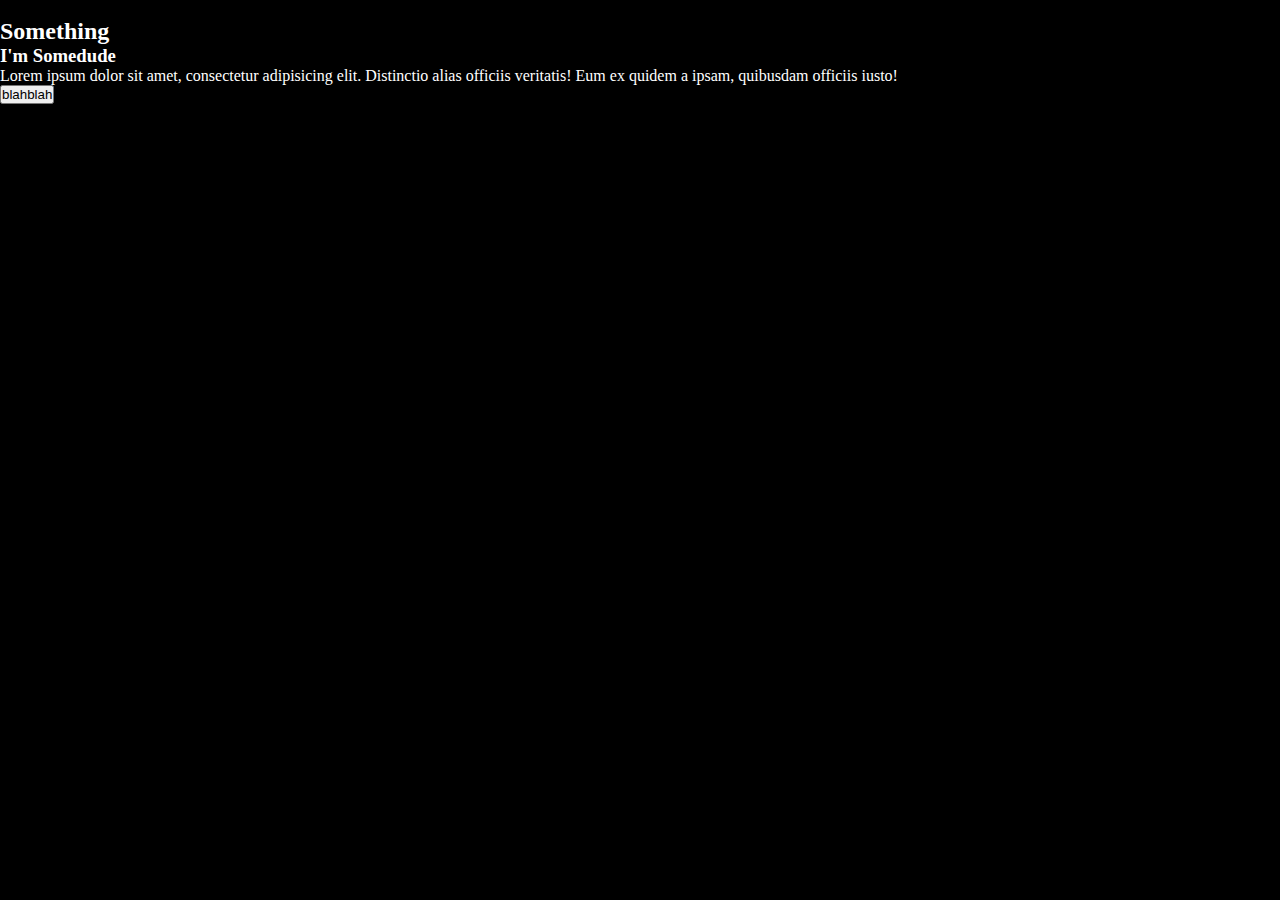
==== project.htm @ fe27cd69 "my website" ====
<!DOCTYPE html>
<html lang="en">
<head>
    <meta charset="UTF-8">
    <meta http-equiv="X-UA-Compatible" content="IE=edge">
    <meta name="viewport" content="width=device-width, initial-scale=1.0">
    <title>Projects</title>
    <link rel="shortcut icon" href="/icon/icons8-project-58.png" type="image/x-icon">
    <link rel="stylesheet" href="project.css">
</head>
<body>

  <!-- <div class="header">
<img src="/images/Untitled login.png" alt="img">
  </div> -->
  <!-- <div class="navigation">
    &NestedGreaterGreater;<a href="index.html">Home</a>&NestedGreaterGreater;Projects
  </div> -->
  <!-- <p>
    Lorem ipsum dolor sit amet consectetur adipisicing elit. Ipsam autem voluptate quisquam blanditiis magni cumque, sapiente veniam beatae id, sequi aliquam sed. Iure ipsam blanditiis velit harum natus quidem culpa!
    Non, harum. Aperiam in placeat deserunt itaque vero quibusdam velit quasi recusandae alias. Unde dolorem dolor facere optio voluptatem, rem quisquam ratione illo fugit dolores sequi consectetur repellat possimus. At.
    Eligendi, maxime cumque, enim nihil aliquid impedit ut consequatur repudiandae commodi veniam nostrum autem! Ipsum, vitae a earum fuga eveniet nisi, voluptatum nesciunt at, saepe harum tempore cum quasi consequatur!
    Blanditiis ut earum dolores fuga natus deserunt rem harum temporibus nemo voluptatem quis, placeat quod eius totam vel maxime sequi fugiat quisquam pariatur quo numquam. Sit ipsum amet tempora fugiat?
    Corrupti, quibusdam. Culpa necessitatibus blanditiis cupiditate dolor rem perferendis repellendus repudiandae fugiat! Rerum vitae deserunt possimus praesentium a ipsa obcaecati in! Laboriosam, quaerat pariatur debitis molestias obcaecati accusantium deleniti ut.
    Ipsum maxime beatae assumenda similique ex ipsam molestiae omnis nesciunt doloribus perspiciatis. Omnis, tenetur quia facere quisquam quod eos quibusdam eveniet fugiat molestiae quos ut, possimus officiis assumenda dolores voluptatibus.
    Iure facere earum, voluptas ex quae suscipit voluptates. Laudantium nesciunt similique quas veniam. Accusantium distinctio obcaecati id provident omnis. Modi, itaque asperiores. Saepe reprehenderit quod voluptatum. Omnis, possimus. Facere, quidem.
    Neque porro atque reprehenderit omnis enim dolorum nobis recusandae unde sapiente, repellat, error vero numquam optio facilis dolore? Maxime quas delectus nam laborum distinctio, repellendus eius nemo quis impedit beatae!
    Earum explicabo sequi, culpa animi eligendi ad placeat sapiente vero officiis perspiciatis, vel unde eius praesentium sit, natus adipisci asperiores eum tempore dolorem nulla. Aspernatur blanditiis soluta doloribus quisquam doloremque.
    Blanditiis cumque repellat tenetur voluptatibus, dolor optio accusantium suscipit odio aliquid totam minima eligendi necessitatibus expedita autem soluta. Temporibus, voluptate? Ipsam laboriosam a voluptate totam fugiat aliquam impedit sint magnam.
    Rerum dolorum veniam expedita sunt nobis illum eaque adipisci dolor sequi corrupti. Debitis veritatis tenetur, ratione suscipit rerum repellendus voluptatibus harum, similique praesentium assumenda eligendi culpa perspiciatis, deserunt cumque doloremque.
    Similique dolores eaque ducimus dolor pariatur nemo hic, amet consectetur eligendi excepturi et obcaecati ex ipsum nam distinctio doloremque nisi voluptatum quae veniam? Id quaerat eveniet, doloribus ipsam nulla dignissimos.
    Veniam enim facere, corrupti sed magnam aperiam voluptatem voluptatibus ipsam debitis corporis! Assumenda perferendis reprehenderit laborum architecto eaque. Soluta obcaecati aperiam vero dolores eum distinctio perferendis dolore laudantium cum illo.
    Impedit dolore pariatur officia ipsum at consequatur tempora laborum, harum sint ullam deleniti delectus optio fuga unde neque consequuntur vel. Eius tempore magni asperiores laudantium consequuntur similique adipisci mollitia accusantium.
    Expedita, laudantium? Sunt amet nam numquam. Exercitationem earum ex optio quasi consectetur. Placeat quaerat mollitia laudantium temporibus eaque sint aspernatur, non cupiditate atque corporis tempore, magnam nemo? Vero, placeat voluptates.
    Possimus repellendus distinctio, quaerat quidem ea est ullam doloremque sint quia a similique animi, iste et earum minus commodi doloribus ipsa? Nihil, facere at provident quasi quisquam tempora et beatae.
    Inventore dolor vero alias eligendi, adipisci pariatur ipsum rem consectetur! Soluta numquam odit, aliquam facere id, iure expedita assumenda dicta aspernatur aperiam architecto illo mollitia tempore tempora beatae consectetur culpa.
    Aspernatur officiis et rerum cupiditate delectus ea commodi beatae nihil, iste, error dolorem quibusdam pariatur, tempora deleniti neque quisquam sunt qui iusto fuga aliquid nostrum? Sit quisquam possimus reiciendis ad!
    Officiis labore delectus obcaecati nemo laudantium assumenda sit vero cupiditate possimus excepturi laboriosam voluptates, recusandae dignissimos saepe. Est eos aut veritatis, ducimus maxime aspernatur ex totam quae assumenda dolores quidem!
    Quisquam, facere ipsam tempore aliquid expedita natus qui ut corrupti totam quibusdam quos. Illo, modi. Quis temporibus quam nihil recusandae sint repellat nemo at odio, maiores debitis error ipsa facere.
  </p> -->

<!-- <div class="home">
 <div class="cardds"><div class="sevice-cardd">
      <h1>01</h1>
      <h3>Web Development</h3>
      <p>Lorem ipsum dolor sit amet sdfsd ssdfsd sdf sd  consectetur adipisicing elit. Labore, deserunt.</p>
    </div></div>
    <div class="cardds"><div class="sevice-cardd">
      <h1>02</h1>
      <h3>Graphics Design</h3>
      <p>Lorem ipsum dolor sit amet sdfsd ssdfsd sdf sd  consectetur adipisicing elit. Labore, deserunt.</p>
    </div></div>
  
</div> -->


<div class="home">
  
    <div class="left">
    <img src="" alt="">
  </div>
  <div class="right">
<h2>Something</h2>
<h3>I'm Somedude</h3>
<p>Lorem ipsum dolor sit amet, consectetur adipisicing elit. Distinctio alias officiis veritatis! Eum ex quidem a ipsam, quibusdam officiis iusto!</p>
<button>
blahblah
</button>
  </div>

  
</div>


















  
    
</body>
</html>
    <!-- <div class="header">
          <h3>Projects</h3>
    </div>
    Lorem ipsum dolor sit, amet consectetur adipisicing elit. Dolores, quibusdam! Molestias amet ducimus dolores architecto dolore illum! Voluptate officia facilis rerum, impedit ratione, est nam ab doloremque nobis accusantium quas earum eum sed dolorum officiis sapiente ut illo voluptatibus laboriosam accusamus vero ducimus ipsa quia recusandae. Illo recusandae, cum dolor non ex quasi. Autem aut rerum ducimus error quas provident sapiente at quasi architecto, dignissimos dolorum pariatur saepe ullam laborum deserunt in ad! Sit, consectetur vero eligendi unde corrupti, delectus soluta sunt nesciunt a nulla aliquid necessitatibus nemo nam earum, quo aliquam ipsa. Maxime animi numquam, quod dignissimos ad ratione!

 -->
---- project.css ----
* {
  margin: 0;
  padding: 0;
  box-sizing: border-box;
}
body {
  scroll-behavior: smooth;
  /* background-image:; */
  /* background: #f3f1f1; */
}
.home{
  height: 100vh;
  width: 100%;
  background: black;
  color: white;

}
.right{
  
}

















/* .home {
  height: 100vh;
  width: 100%;
  background: linear-gradient(rgb(4, 247, 226) 50%, white 50%);
  display: flex;
  justify-content: center;
  align-items: center;
  border-bottom: 2px solid black;
  font-family: -apple-system, BlinkMacSystemFont, 'Segoe UI', Roboto, Oxygen, Ubuntu, Cantarell, 'Open Sans', 'Helvetica Neue', sans-serif;
}
.cardds {
  text-align: justify;
  max-width: 230px;

  height: 250px;

  display: flex;
  align-items: center; */
  /* padding: 25px; */
  /* background: rgb(250, 246, 246);
  box-shadow: 0 0 15px 0;
position: relative;
  border-radius: 20px;
  padding-inline: 20px;
  margin: 1em;
}
h1{
    padding: 0 0 16px 0;

}
h3{
    padding-bottom: 5px;
}
p{
    font-weight: 350;
    font-size: 15px;
} */
/*
.cardds::before{
    content: '';
    background: black;
    height:250px ;
    width: 100%;
    position: absolute;
    top: 0;
    left: 0;
    border-radius: 20px;
    transform-origin: bottom;
    transform: scale(0);
    transition: all 1s ease;
    opacity: 0.5; 
    
}
.cardds:hover::before{
  transform-origin: center;
  transform: scale(1);
  transition: all 1s ease;
 
  z-index: 0;
}
*/
















/* .header{
    height: 70vh;
    /* background: rgb(190, 248, 248); 
    background: black;
} */
/* .header img{
    height: 300px;
}
.navigation{
    height: 35px;
    background: wheat;
    display: flex;
    align-items: center;
    padding-left: 20px;
} */
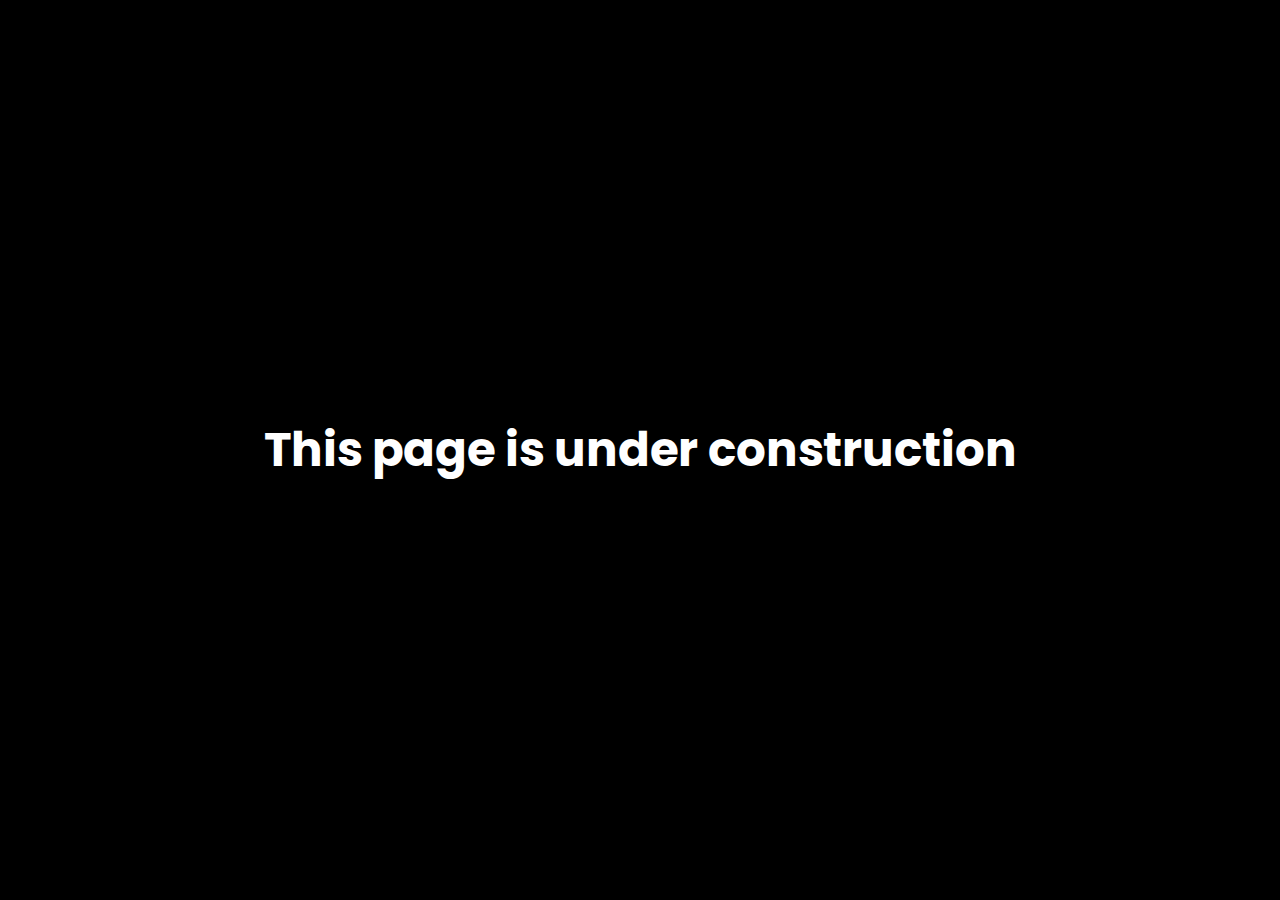
==== commit c0963825: "modified" ====
--- a/project.htm
+++ b/project.htm
@@ -54,10 +54,10 @@
 </div> -->
 
 
-<div class="home">
+<!-- <div class="home">
   
     <div class="left">
-    <img src="" alt="">
+    <img src="./images/Untitled.png" alt="">
   </div>
   <div class="right">
 <h2>Something</h2>
@@ -69,10 +69,14 @@
   </div>
 
   
-</div>
+</div> -->
 
 
-
+<div class="body">
+  <div class="container">
+    <h3>This <span>page </span>is under construction</h3>
+  </div>
+</div>
 
 
 
--- a/project.css
+++ b/project.css
@@ -1,14 +1,17 @@
+@import url("https://fonts.googleapis.com/css2?family=Poppins&display=swap");
 * {
   margin: 0;
   padding: 0;
   box-sizing: border-box;
+
 }
 body {
   scroll-behavior: smooth;
   /* background-image:; */
   /* background: #f3f1f1; */
+  font-family: poppins;
 }
-.home{
+/* .home{
   height: 100vh;
   width: 100%;
   background: black;
@@ -17,6 +20,21 @@
 }
 .right{
   
+} */
+.body{
+height: 100vh;
+width: 100%;
+background-color: black;
+display: grid;
+place-items: center;
+color: white;
+font-size: 40px;
+}
+.container
+{
+  max-width: fit-content;
+  text-align: center;
+  padding: 10px;
 }
 
 
